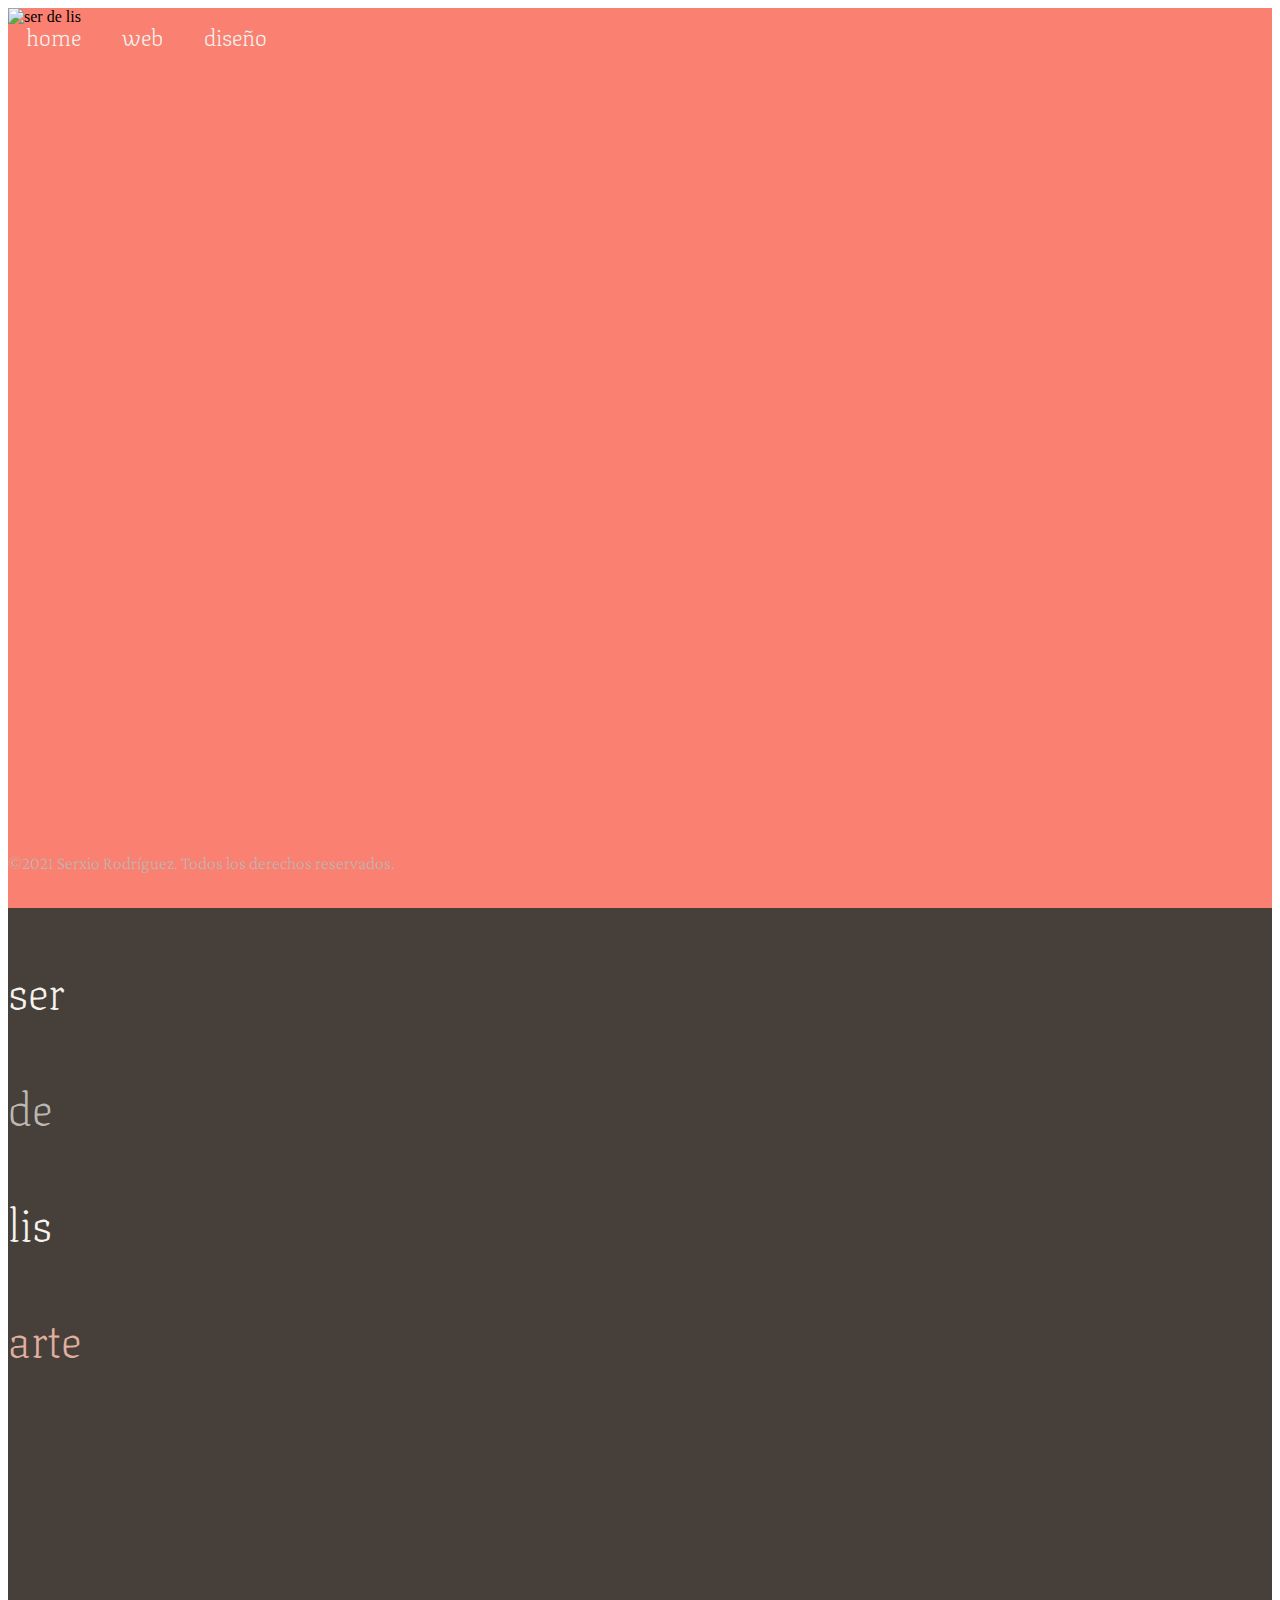
==== arte.html @ 4d677288 "Update arte.html" ====
<!DOCTYPE html>
<meta charset="utf-8">
<!-- CSS only -->
<link href="https://cdn.jsdelivr.net/npm/bootstrap@5.0.1/dist/css/bootstrap.min.css" rel="stylesheet" integrity="sha384-+0n0xVW2eSR5OomGNYDnhzAbDsOXxcvSN1TPprVMTNDbiYZCxYbOOl7+AMvyTG2x" crossorigin="anonymous">
<link rel="preconnect" href="https://fonts.gstatic.com">
<link href="https://fonts.googleapis.com/css2?family=Crimson+Pro:wght@200&display=swap" rel="stylesheet">
<link rel="preconnect" href="https://fonts.gstatic.com">
<link href="https://fonts.googleapis.com/css2?family=Crimson+Pro:wght@200&family=Texturina:ital,wght@0,100;0,200;0,300;0,400;0,500;0,600;0,700;1,100;1,200;1,300;1,400;1,500;1,600;1,700&display=swap" rel="stylesheet">

<head>

<title>arte</title>


<link rel="stylesheet" href="styles2.css">

        
</head>



<!--en la mitad ...izquierda, podría haber unas flechas para ir pasando entre obra de arte y obra de arte-->


<body>


        <div class="row g-0">
        
            <div class="col-md-6">

                <div class="leftside d-flex justify-content-center align-items-center">
                    <img class="img" src="picture with a black arch.png" alt="ser de lis">
                </div>
               
            </div>


                <div class="col-md-6">

                    <div class="rightside d-flex justify-content-center align-items-center">
                        <p class="serlis">ser</p>
                            <p class="midp">de</p>
                        <p class="serlis">lis</p>
                        <p class="arte">arte</p>
                        

                                <div class="secciones d-flex">
                                    <a href="https://serdelis.github.io/serdelis//">home</a>
                                    <a href="web.html">web</a>
                                    <a href="diseño.html">diseño</a>
                                </div>

                                <div class="footer">
                                    &copy;2021 Serxio Rodríguez. Todos los derechos reservados.
                            </div>

                    </div>

                </div>


                
        </div>


</body>






</html>
---- styles2.css ----
*{
    overflow-y: hidden;
    overflow-x: hidden;
}


.leftside, .rightside {

height: 50vh;
width: 100%;

}

@media screen and (min-width:768px)
{
    .leftside, .rightside {
        height: 100vh;
    }

}
.leftside {
    background: salmon;
    size: 50px;
}

.rightside {
    background:#463f3a;
    font-size: 5vh;
    font-family:'texturina', serif;
    font-weight: lighter;
}


.serlis {
    color:#f4f3ee;
}

.midp {
    color:#bcb8b1;
}

.img{
    width: 760px;
    height: 760px;
}

.footer {
    bottom: 0;
    position: absolute;
    font-size: 2vh;
    color:#bcb8b1;
    padding-bottom: 3vh;
    font-family:'crimson pro', serif;
}



.secciones {
    top: 0;
    position: absolute;
    padding-top:2vh;
    font-size: 2.5vh;
}

.secciones a {
    padding:2vh;
    color: #f4f3ee;
    text-decoration:none;
}

a:hover{
    color: #bcb8b1;
}

.arte{
    color: #e0afa0;
}
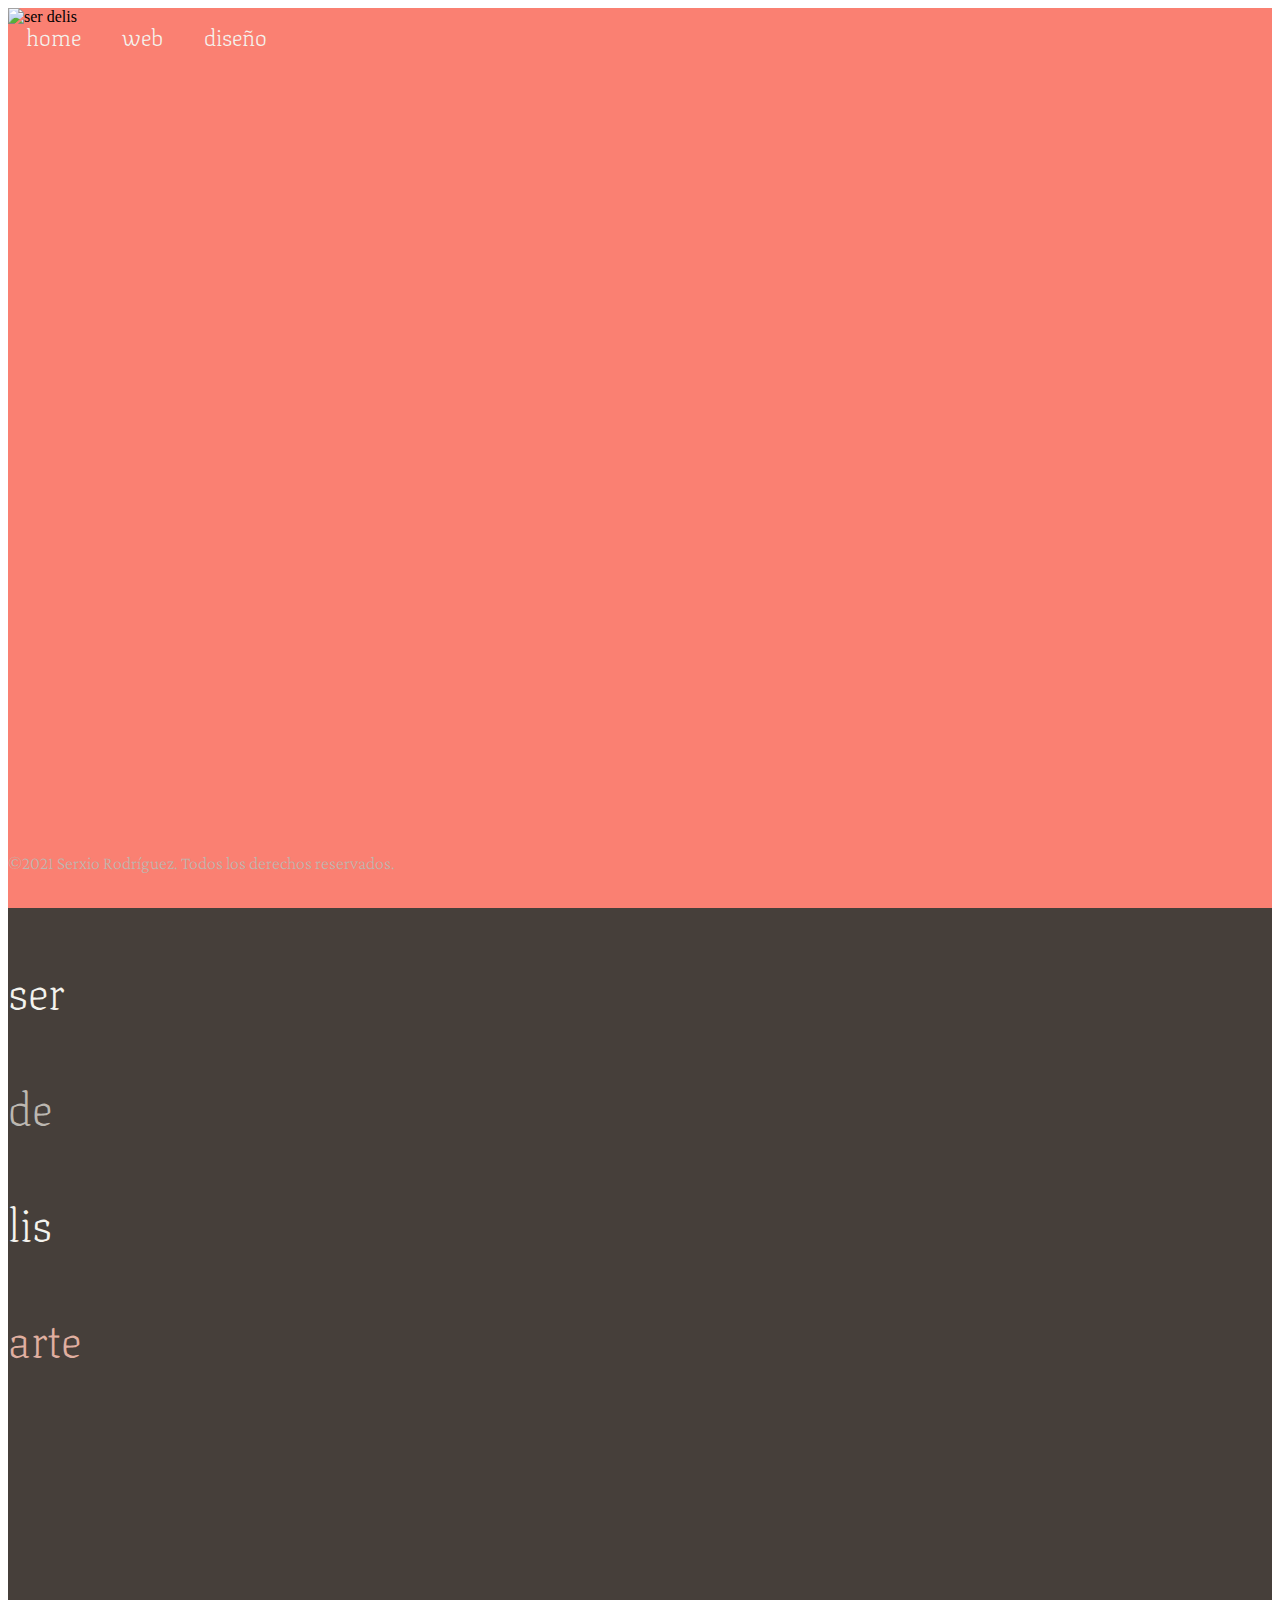
==== commit b80f2f3d: "Update arte.html" ====
--- a/arte.html
+++ b/arte.html
@@ -30,7 +30,7 @@
             <div class="col-md-6">
 
                 <div class="leftside d-flex justify-content-center align-items-center">
-                    <img class="img" src="picture with a black arch.png" alt="ser de lis">
+                    <img class="img" src="picture with a black arch.png" alt="ser delis">
                 </div>
                
             </div>
@@ -46,7 +46,7 @@
                         
 
                                 <div class="secciones d-flex">
-                                    <a href="https://serdelis.github.io/serdelis//">home</a>
+                                    <a href="https://serdelis.github.io/serdelis/">home</a>
                                     <a href="web.html">web</a>
                                     <a href="diseño.html">diseño</a>
                                 </div>
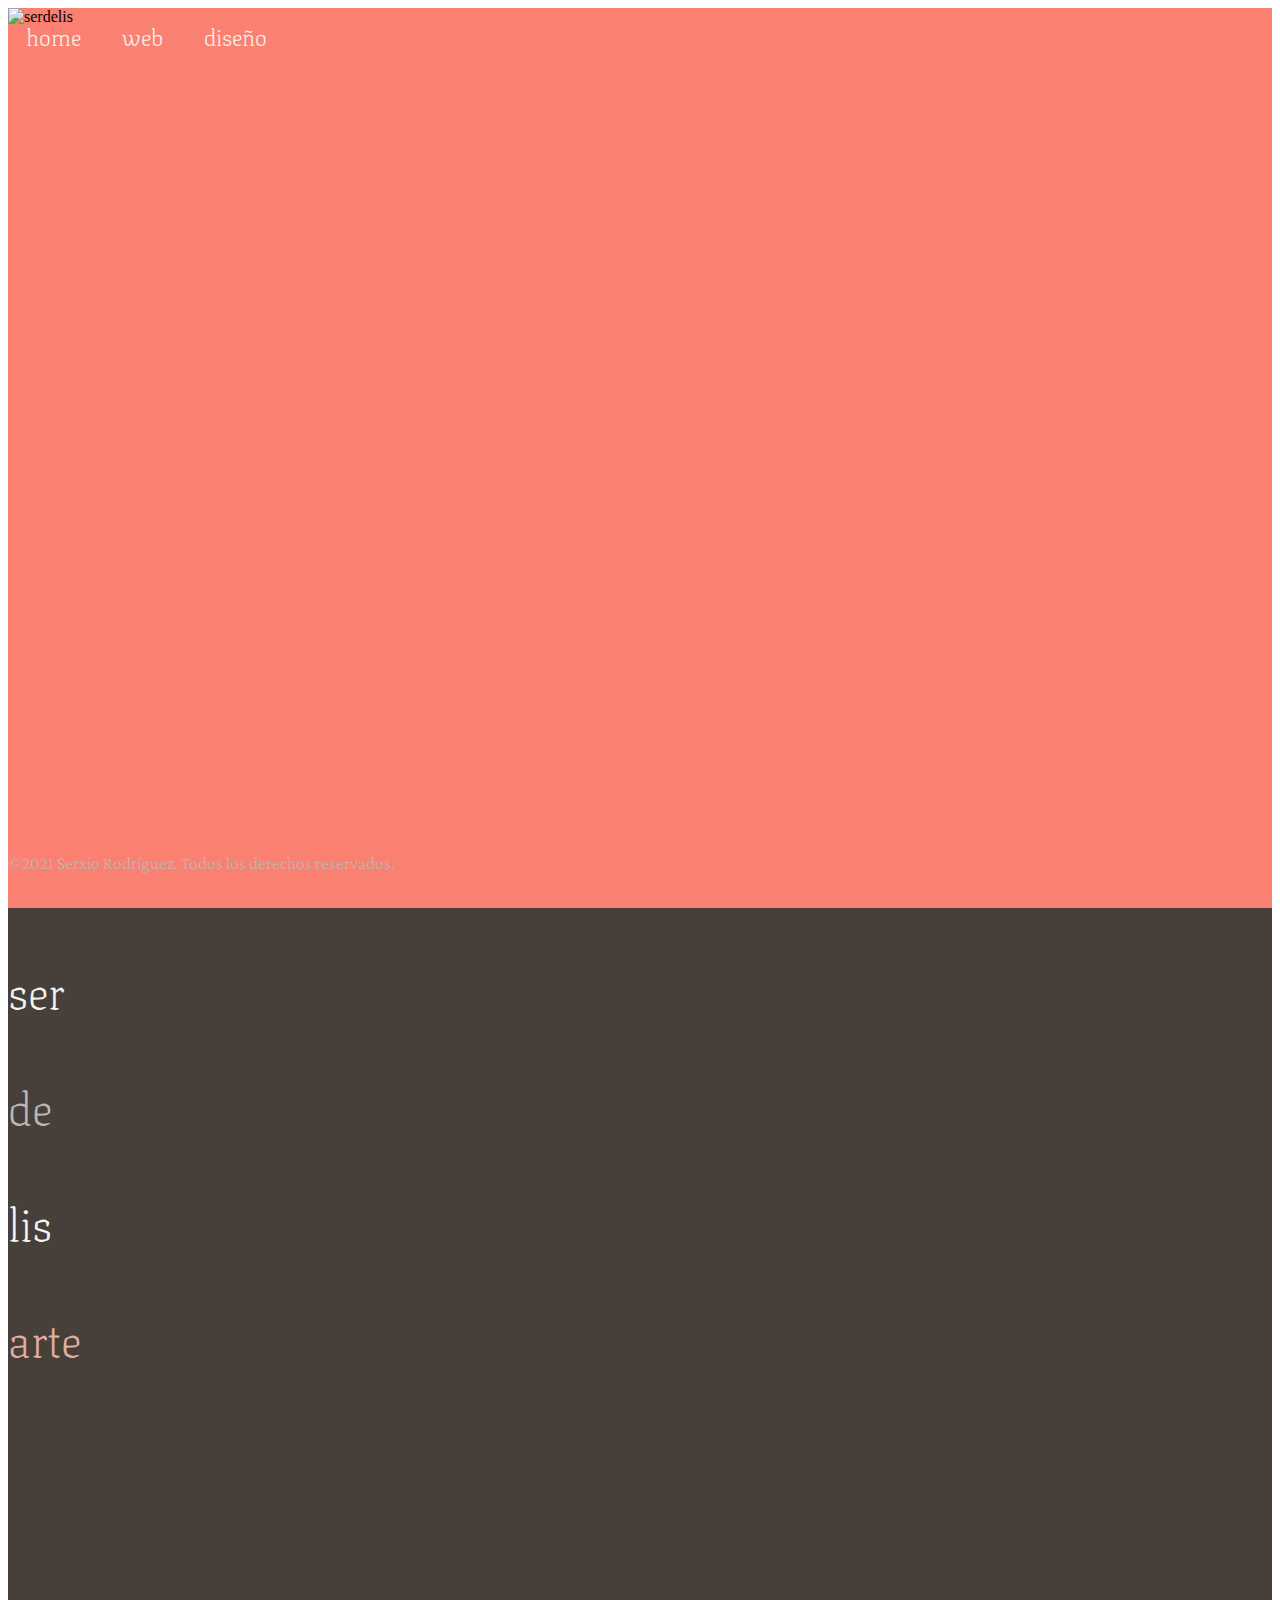
==== commit 144a10c9: "Update arte.html" ====
--- a/arte.html
+++ b/arte.html
@@ -30,7 +30,7 @@
             <div class="col-md-6">
 
                 <div class="leftside d-flex justify-content-center align-items-center">
-                    <img class="img" src="picture with a black arch.png" alt="ser delis">
+                    <img class="img" src="picture with a black arch.png" alt="serdelis">
                 </div>
                
             </div>
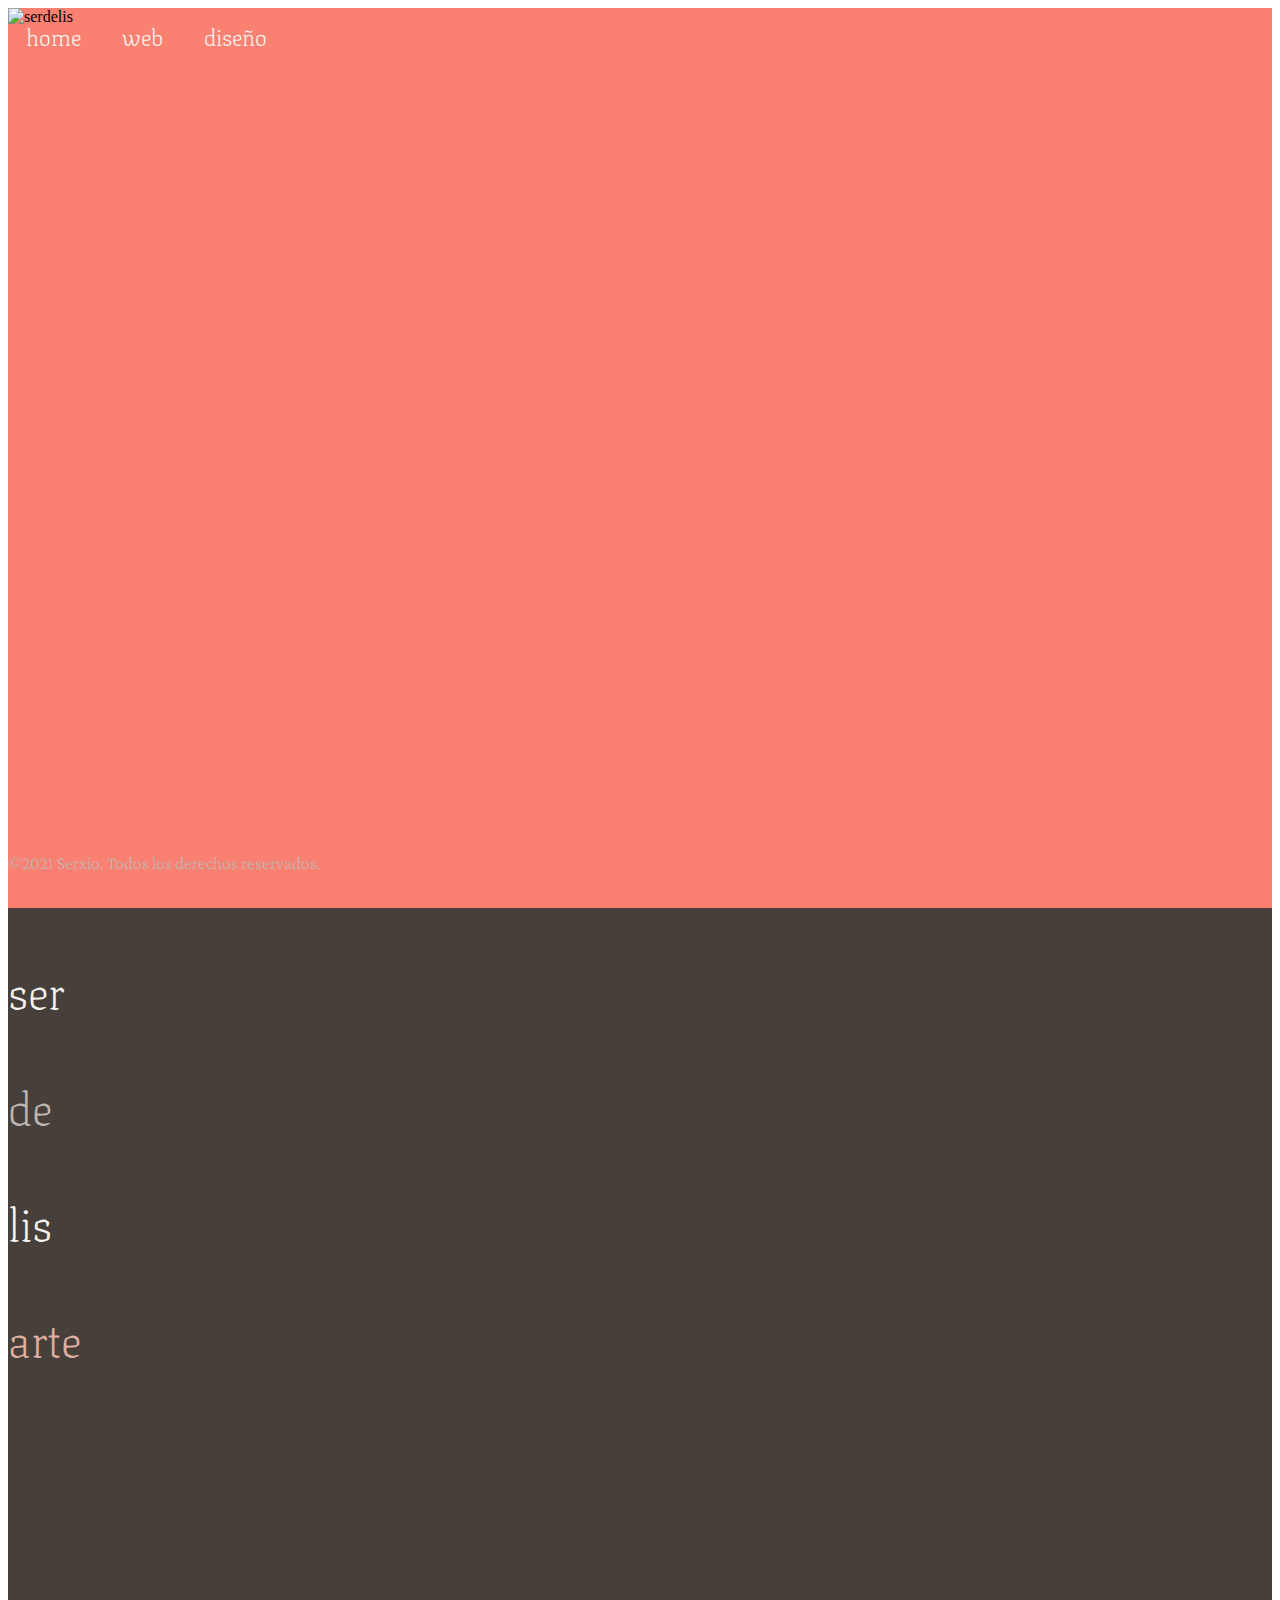
==== commit 3229589e: "Update arte.html" ====
--- a/arte.html
+++ b/arte.html
@@ -30,7 +30,7 @@
             <div class="col-md-6">
 
                 <div class="leftside d-flex justify-content-center align-items-center">
-                    <img class="img" src="picture with a black arch.png" alt="serdelis">
+                    <img class="img" src="composicion 2.png" alt="serdelis">
                 </div>
                
             </div>
@@ -46,13 +46,13 @@
                         
 
                                 <div class="secciones d-flex">
-                                    <a href="https://serdelis.github.io/serdelis/">home</a>
+                                    <a href="https://serdelis.github.io/serdelis">home</a>
                                     <a href="web.html">web</a>
                                     <a href="diseño.html">diseño</a>
                                 </div>
 
                                 <div class="footer">
-                                    &copy;2021 Serxio Rodríguez. Todos los derechos reservados.
+                                    &copy;2021 Serxio. Todos los derechos reservados.
                             </div>
 
                     </div>
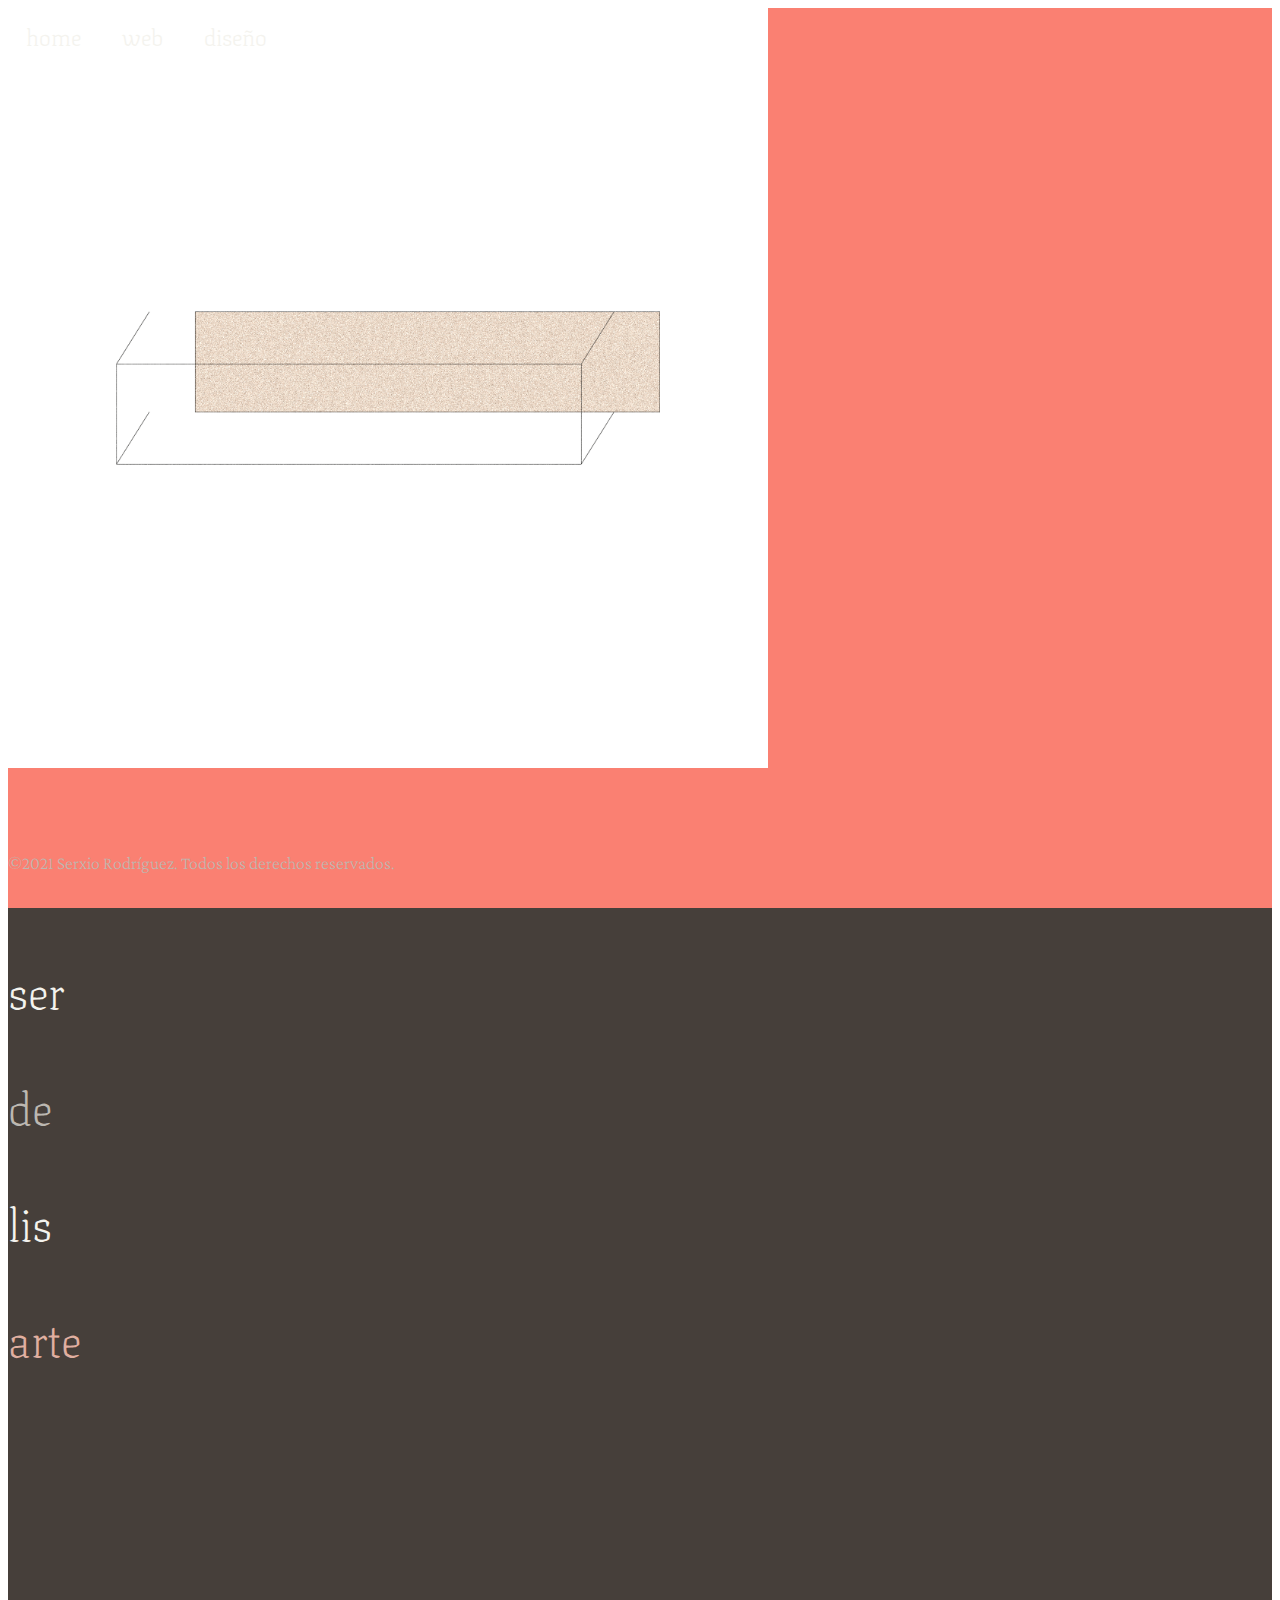
==== commit be12f389: "Update arte.html" ====
--- a/arte.html
+++ b/arte.html
@@ -52,7 +52,7 @@
                                 </div>
 
                                 <div class="footer">
-                                    &copy;2021 Serxio. Todos los derechos reservados.
+                                    &copy;2021 Serxio Rodríguez. Todos los derechos reservados.
                             </div>
 
                     </div>
